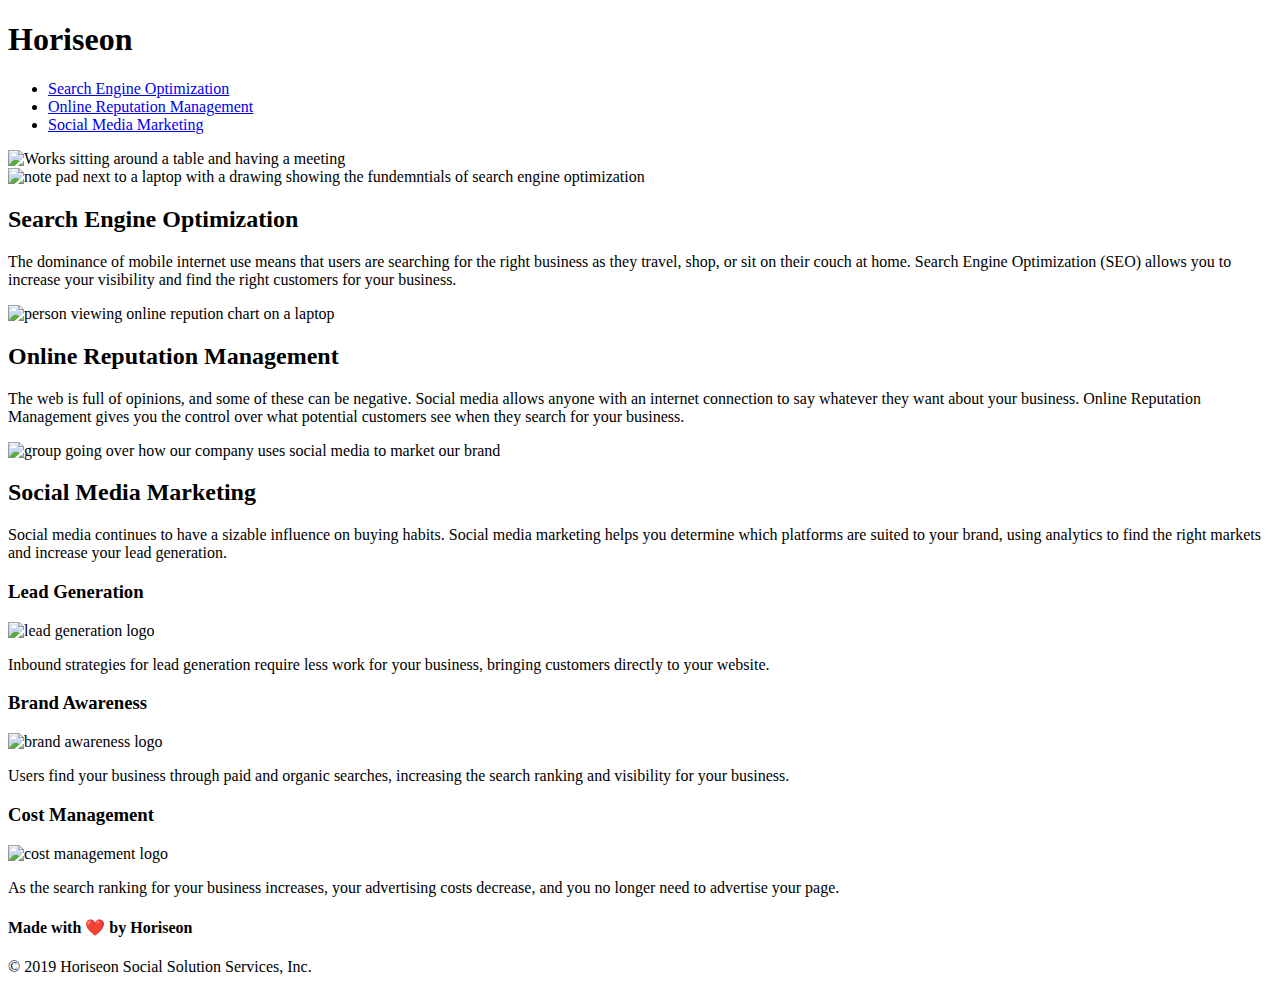
==== index.html @ b1c0eea6 "Rename Develop/index.html to index.html" ====
<!DOCTYPE html>
<html lang="en-us">

<!-- Charset selection, CSS link, and Tab Title-->

<head>
    <meta charset="UTF-8" />
    <link rel="stylesheet" href="./assets/css/style.css">
    <!--changed title of head-->
    <title>Horiseon Social Solution Services Inc.</title>
</head>

<!--Content within wepage-->

<body>
    <header>

        <h1>Hori<span class="seo">seo</span>n</h1>

        <!--Navigation Tag used to declare the navigational section for the website-->
        <nav>
            <ul>
                <li>
                    <a href="#search-engine-optimization">Search Engine Optimization</a>
                </li>
                <li>
                    <a href="#online-reputation-management">Online Reputation Management</a>
                </li>
                <li>
                    <a href="#social-media-marketing">Social Media Marketing</a>
                </li>
            </ul>
        </nav>

    </header>

    <!--Hero Image-->
    <section class="hero">
        <img src="./assets/images/digital-marketing-meeting.jpg"
            alt="Works sitting around a table and having a meeting" />
    </section>

    <!--Main tag to specify the main content for this website -->
    <main class="content">
        
        <!--Search Engine Optimization Section-->
        <section id="search-engine-optimization" class="content-section">

            <img src="./assets/images/search-engine-optimization.jpg" class="float-left"
                alt="note pad next to a laptop with a drawing showing the fundemntials of search engine optimization" />

            <h2>Search Engine Optimization</h2>

            <p>
                The dominance of mobile internet use means that users are searching for the right business as they
                travel, shop, or sit on their couch at home. Search Engine Optimization (SEO) allows you to increase
                your visibility and find the right customers for your business.
            </p>
        </section>

        <!--Online Reputation Management Section-->
        <section id="online-reputation-management" class="content-section">

            <img src="./assets/images/online-reputation-management.jpg" class="float-right"
                alt="person viewing online repution chart on a laptop" />

            <h2>Online Reputation Management</h2>

            <p>
                The web is full of opinions, and some of these can be negative. Social media allows anyone with an
                internet connection to say whatever they want about your business. Online Reputation Management gives
                you the control over what potential customers see when they search for your business.
            </p>
        </section>

        <!--Social Media Marketing Section-->
        <section id="social-media-marketing" class="content-section">

            <img src="./assets/images/social-media-marketing.jpg" class="float-left"
                alt="group going over how our company uses social media to market our brand" />

            <h2>Social Media Marketing</h2>

            <p>
                Social media continues to have a sizable influence on buying habits. Social media marketing helps you
                determine which platforms are suited to your brand, using analytics to find the right markets and
                increase your lead generation.
            </p>
        </section>
    </main>

    <!--Company Benifts Sidebar-->
    <aside class="benefits">
        <!--Benefit Lead (Lead Generation) Section-->
        <section class="benefits-section">

            <h3>Lead Generation</h3>

            <img src="./assets/images/lead-generation.png" alt="lead generation logo" />

            <p>
                Inbound strategies for lead generation require less work for your business, bringing customers
                directly to your website.
            </p>
        </section>

        <!--Benefit Brand (Brand Awarness) Section-->
        <section class="benefits-section">

            <h3>Brand Awareness</h3>

            <img src="./assets/images/brand-awareness.png" alt="brand awareness logo" />

            <p>
                Users find your business through paid and organic searches, increasing the search ranking and
                visibility for your business.
            </p>
        </section>

        <!--Benefit Cost Section (Cost Management) Section-->
        <section class="benefits-section">

            <h3>Cost Management</h3>

            <img src="./assets/images/cost-management.png" alt="cost management logo" />

            <p>
                As the search ranking for your business increases, your advertising costs decrease, and you no
                longer need to advertise your page.
            </p>
        </section>
    </aside>


    <!--Website's Footer-->
    <footer>
        <h4>Made with ❤️️ by Horiseon</h4>
        <p>
            &copy; 2019 Horiseon Social Solution Services, Inc.
        </p>
    </footer>
</body>

</html>
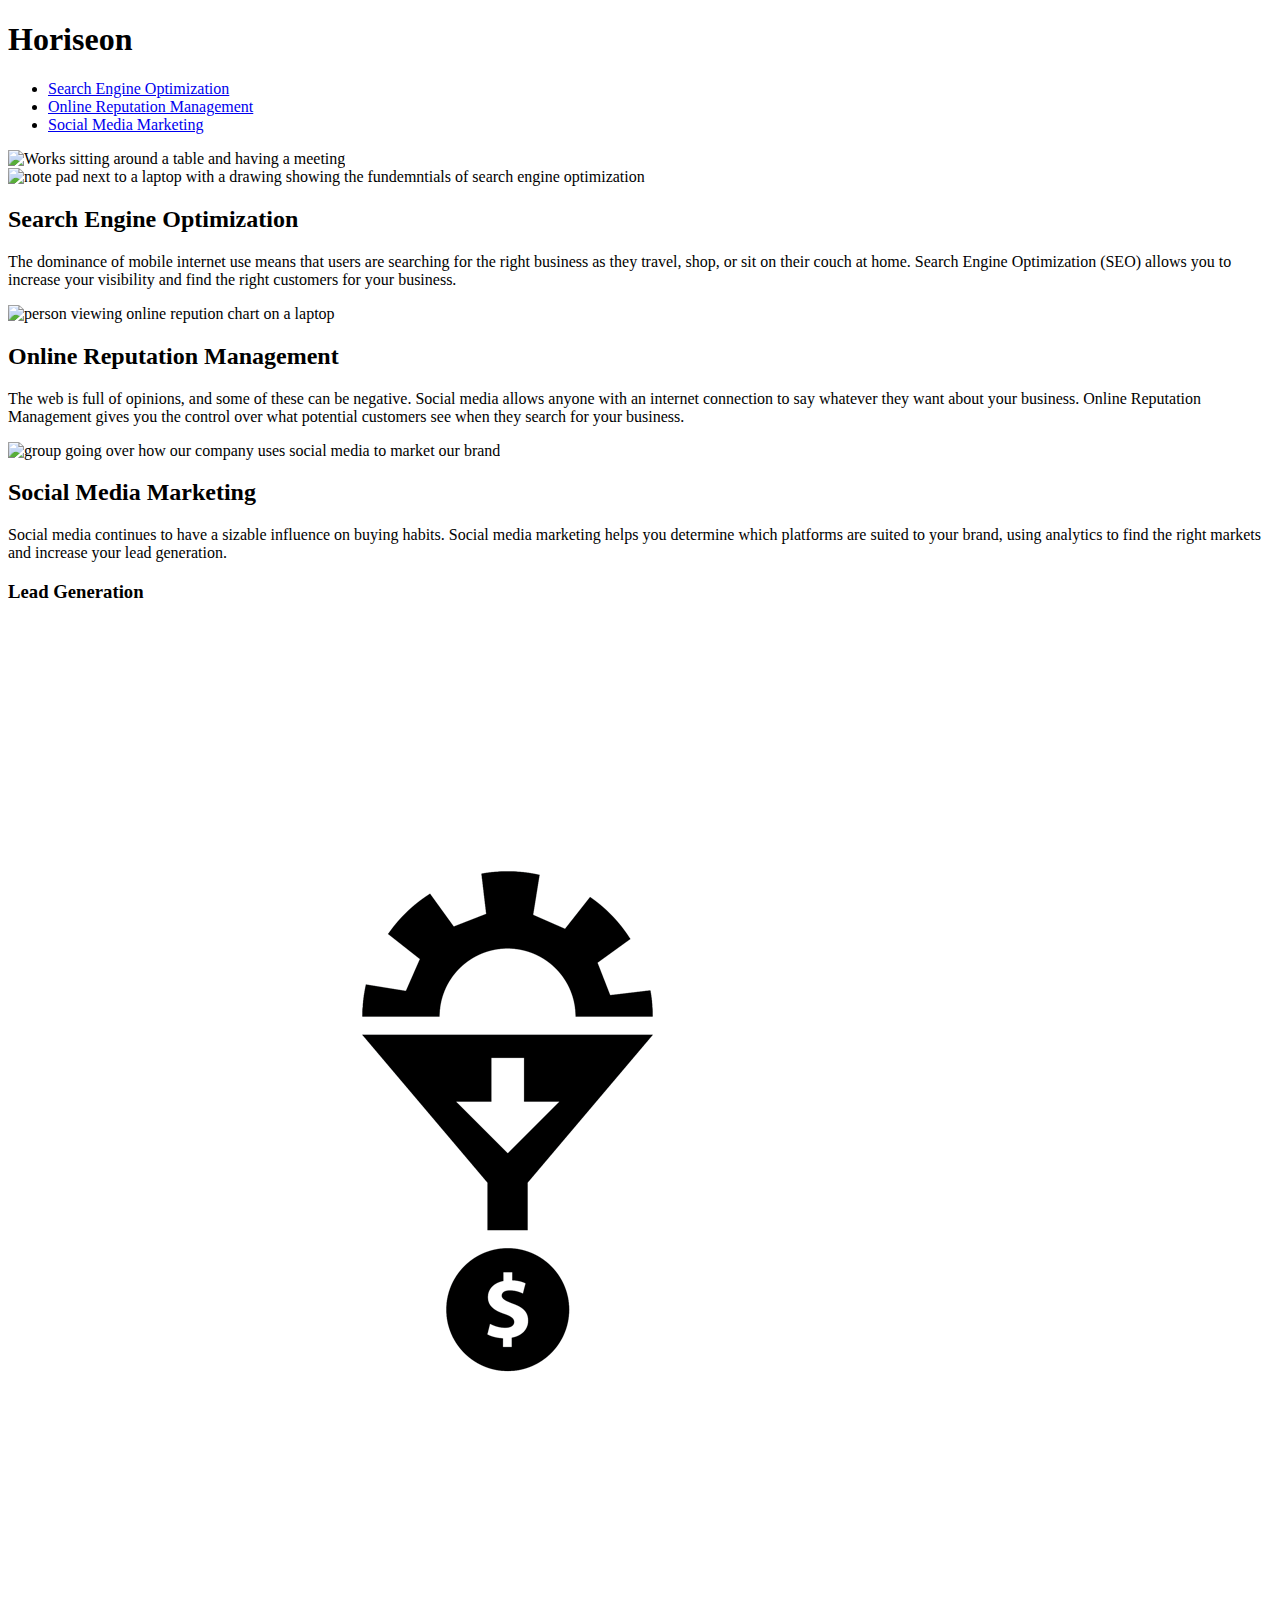
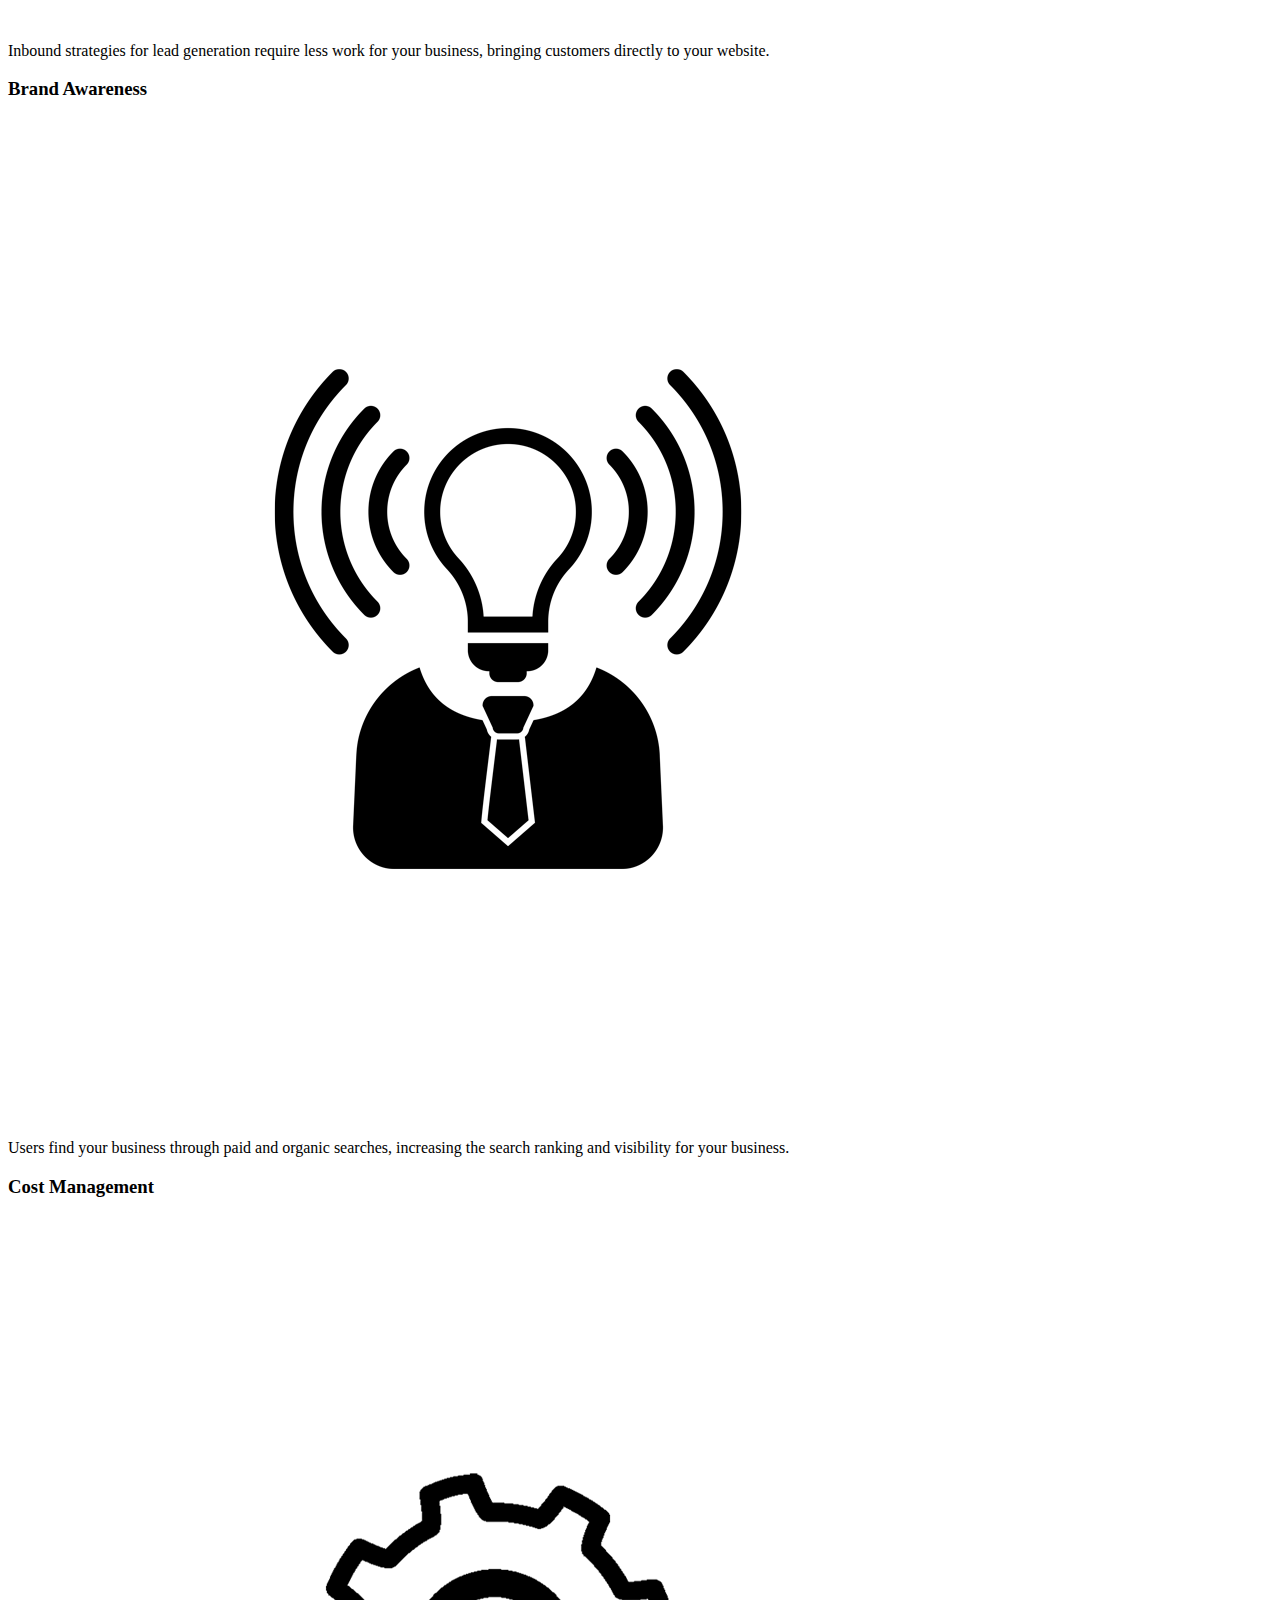
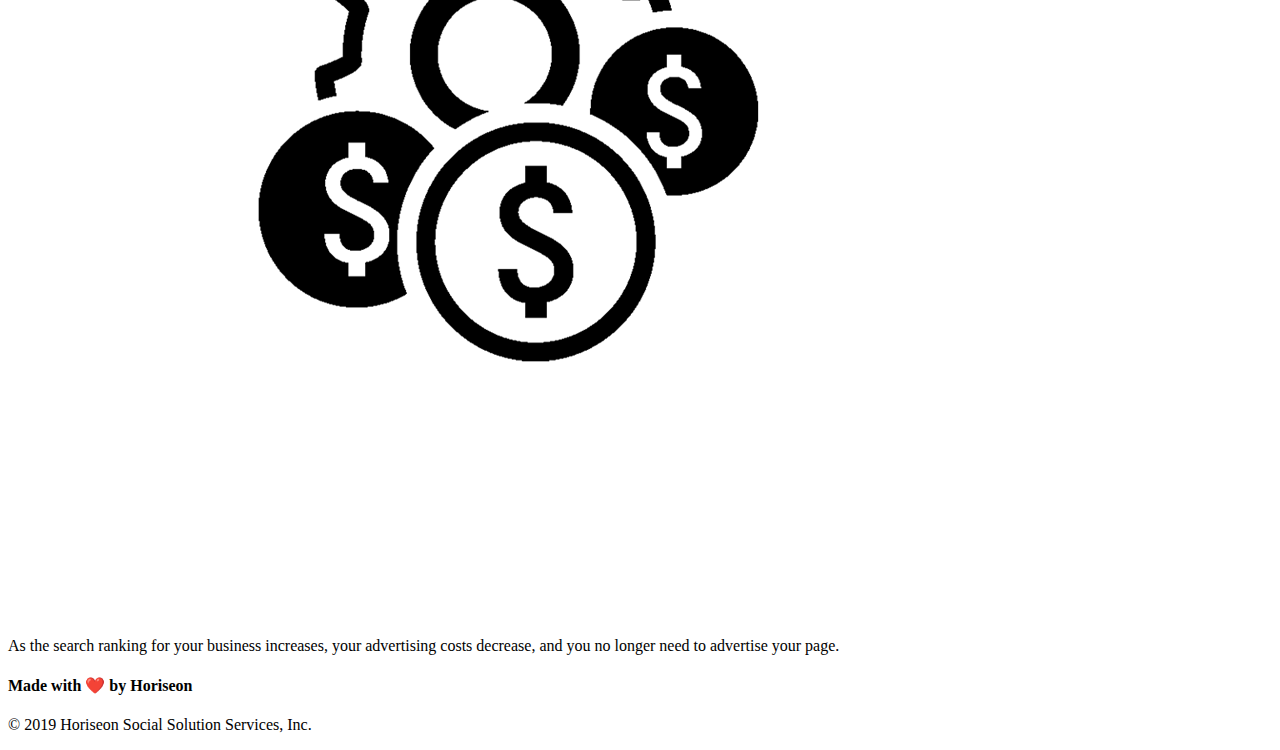
==== commit 7072a2e0: "Update index.html" ====
--- a/index.html
+++ b/index.html
@@ -5,7 +5,7 @@
 
 <head>
     <meta charset="UTF-8" />
-    <link rel="stylesheet" href="./assets/css/style.css">
+    <link rel="stylesheet" href="/module1Horiseon/assets/css/style.css">
     <!--changed title of head-->
     <title>Horiseon Social Solution Services Inc.</title>
 </head>
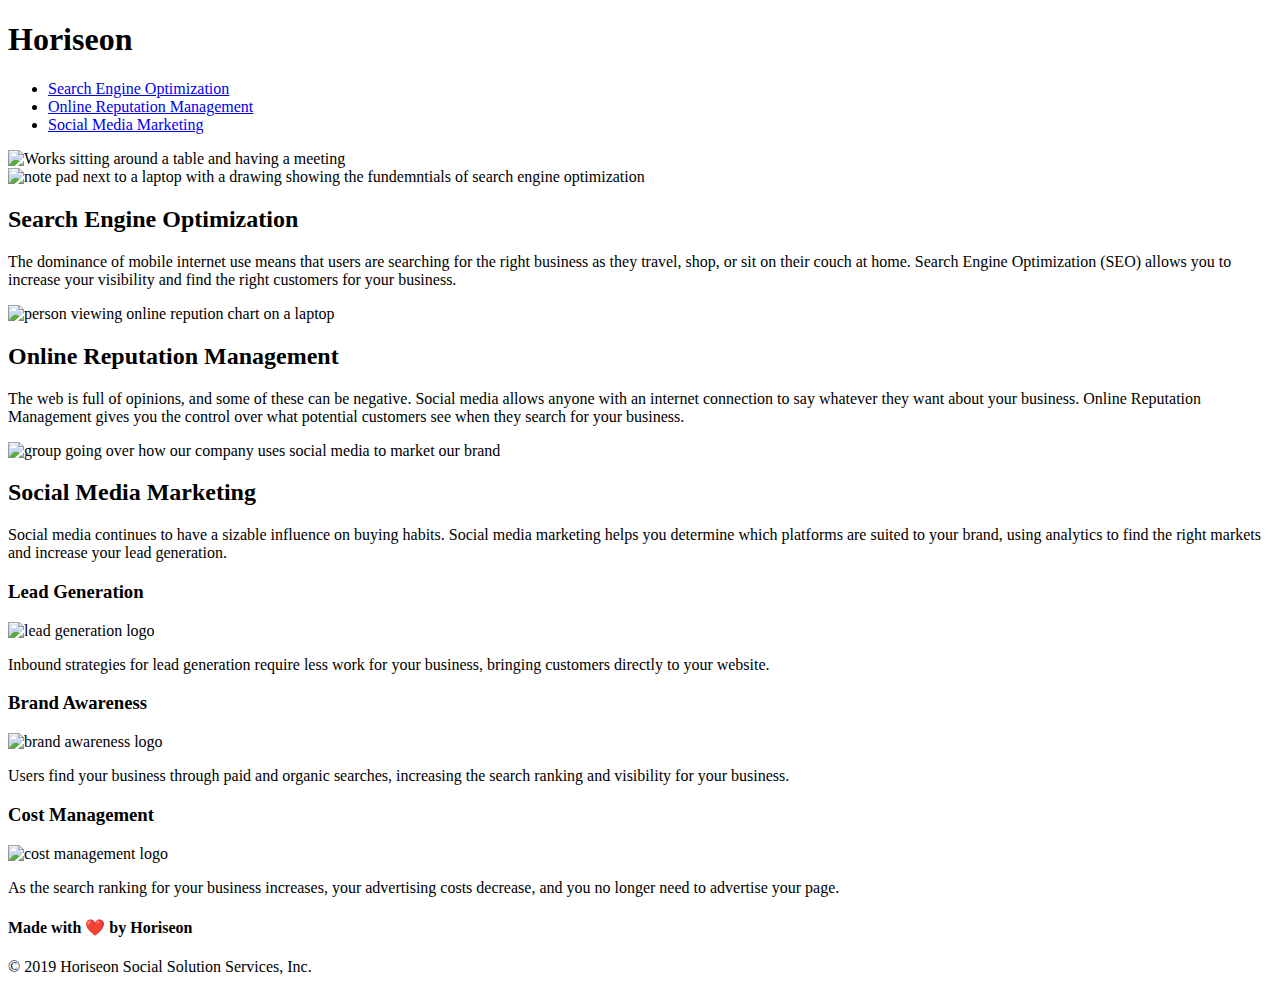
==== commit 13f3074a: "Update index.html" ====
--- a/index.html
+++ b/index.html
@@ -36,7 +36,7 @@
 
     <!--Hero Image-->
     <section class="hero">
-        <img src="./assets/images/digital-marketing-meeting.jpg"
+        <img src="/module1Horiseon/assets/images/digital-marketing-meeting.jpg"
             alt="Works sitting around a table and having a meeting" />
     </section>
 
@@ -46,7 +46,7 @@
         <!--Search Engine Optimization Section-->
         <section id="search-engine-optimization" class="content-section">
 
-            <img src="./assets/images/search-engine-optimization.jpg" class="float-left"
+            <img src="/module1Horiseon/assets/images/search-engine-optimization.jpg" class="float-left"
                 alt="note pad next to a laptop with a drawing showing the fundemntials of search engine optimization" />
 
             <h2>Search Engine Optimization</h2>
@@ -61,7 +61,7 @@
         <!--Online Reputation Management Section-->
         <section id="online-reputation-management" class="content-section">
 
-            <img src="./assets/images/online-reputation-management.jpg" class="float-right"
+            <img src="/module1Horiseon/assets/images/online-reputation-management.jpg" class="float-right"
                 alt="person viewing online repution chart on a laptop" />
 
             <h2>Online Reputation Management</h2>
@@ -76,7 +76,7 @@
         <!--Social Media Marketing Section-->
         <section id="social-media-marketing" class="content-section">
 
-            <img src="./assets/images/social-media-marketing.jpg" class="float-left"
+            <img src="/module1Horiseon/assets/images/social-media-marketing.jpg" class="float-left"
                 alt="group going over how our company uses social media to market our brand" />
 
             <h2>Social Media Marketing</h2>
@@ -96,7 +96,7 @@
 
             <h3>Lead Generation</h3>
 
-            <img src="./assets/images/lead-generation.png" alt="lead generation logo" />
+            <img src="/module1Horiseon/assets/images/lead-generation.png" alt="lead generation logo" />
 
             <p>
                 Inbound strategies for lead generation require less work for your business, bringing customers
@@ -109,7 +109,7 @@
 
             <h3>Brand Awareness</h3>
 
-            <img src="./assets/images/brand-awareness.png" alt="brand awareness logo" />
+            <img src="/module1Horiseon/assets/images/brand-awareness.png" alt="brand awareness logo" />
 
             <p>
                 Users find your business through paid and organic searches, increasing the search ranking and
@@ -122,7 +122,7 @@
 
             <h3>Cost Management</h3>
 
-            <img src="./assets/images/cost-management.png" alt="cost management logo" />
+            <img src="/module1Horiseon/assets/images/cost-management.png" alt="cost management logo" />
 
             <p>
                 As the search ranking for your business increases, your advertising costs decrease, and you no
